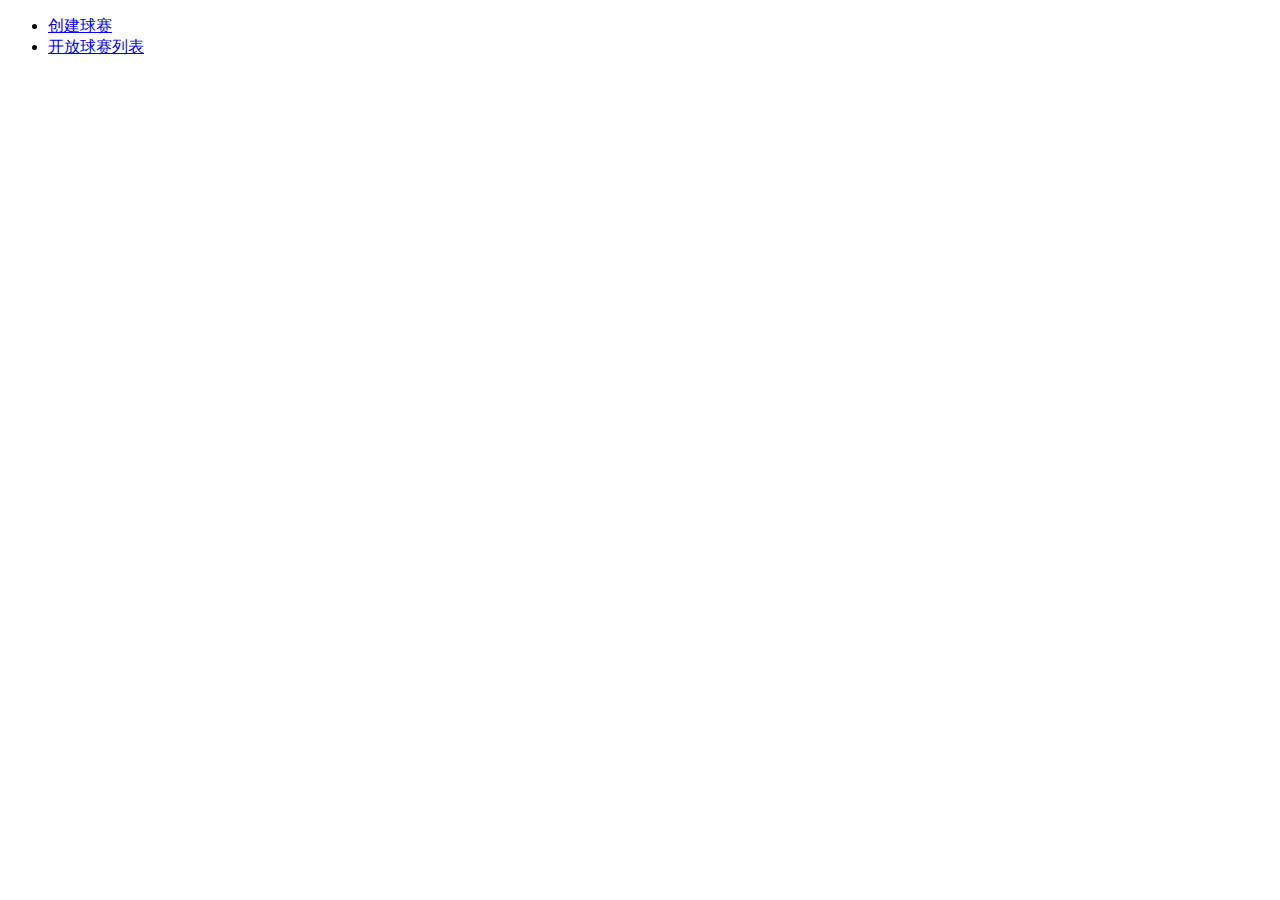
==== clicks/index.html @ 6116ed76 "留言板，预约比赛" ====
<!DOCTYPE html>
<html>
	<head>
		<meta charset="utf-8">
		<title></title>
	</head>
	<body>
		<ul>
			<li><a href="match/organMatch.php">创建球赛</a></li>
			<li><a href="match/matchList.php">开放球赛列表</a></li>
		</ul>
	</body>
</html>
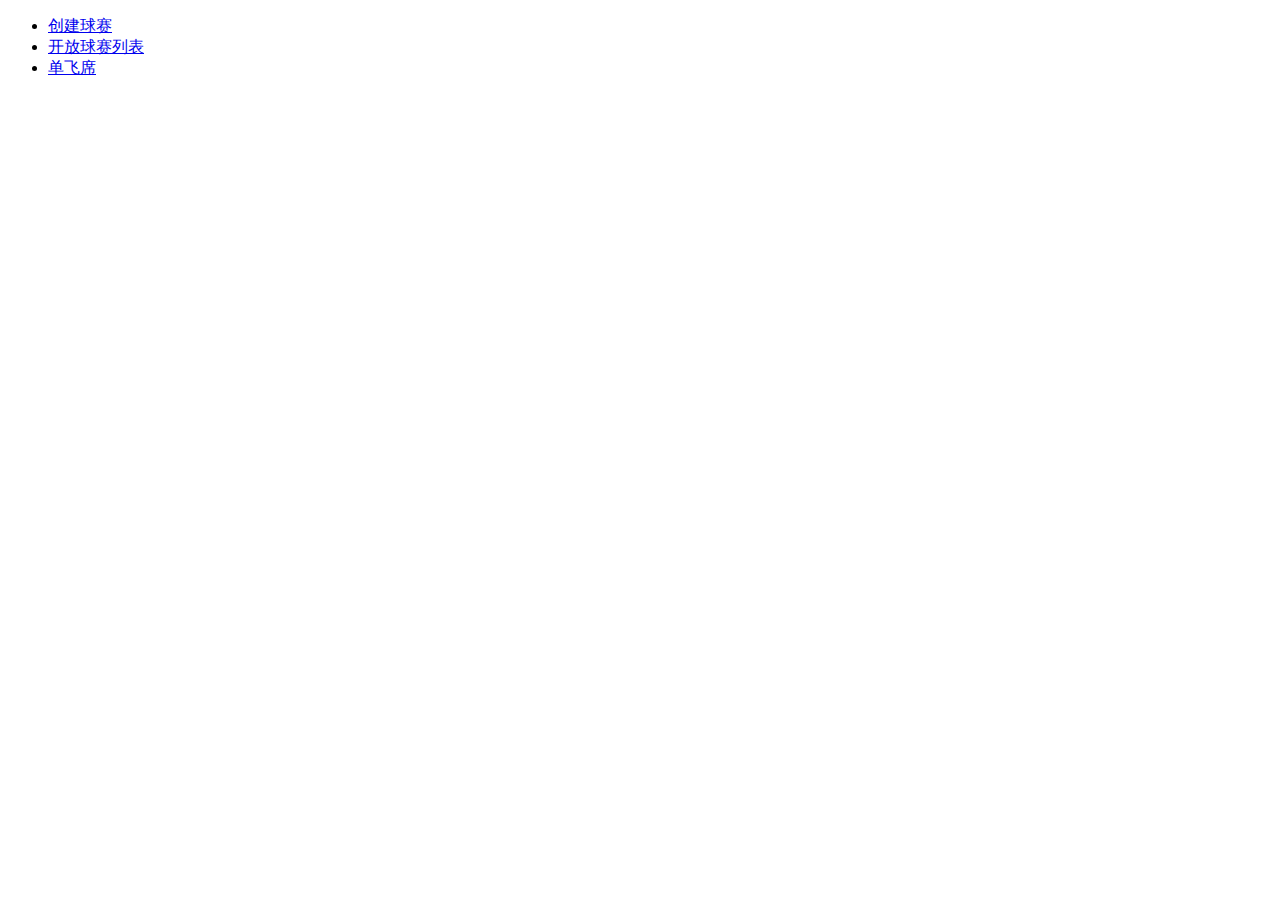
==== commit 898da910: "新提交一次" ====
--- a/clicks/index.html
+++ b/clicks/index.html
@@ -8,6 +8,7 @@
 		<ul>
 			<li><a href="match/organMatch.php">创建球赛</a></li>
 			<li><a href="match/matchList.php">开放球赛列表</a></li>
+			<li><a href="match/waiteMatch.php">单飞席</li>
 		</ul>
 	</body>
 </html>
